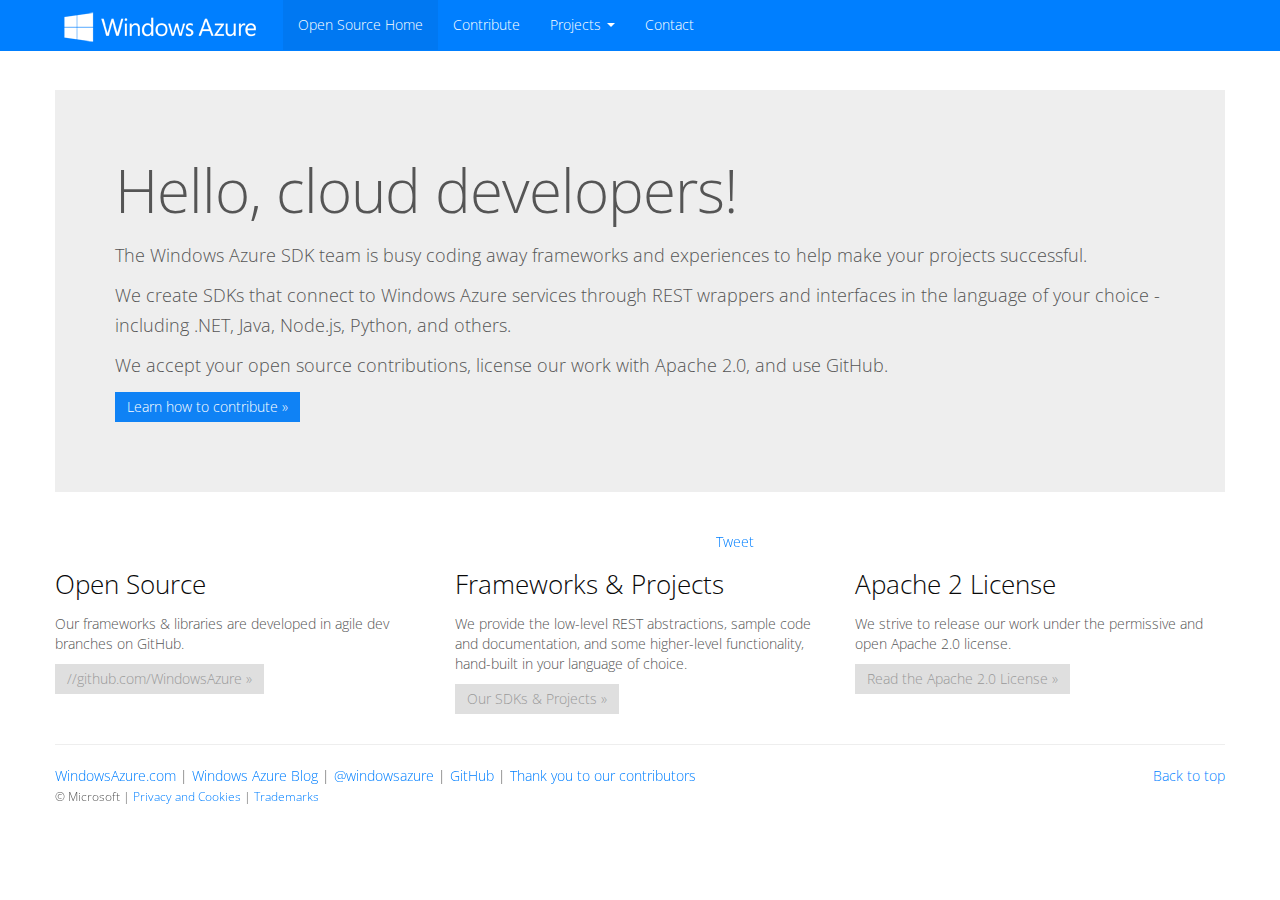
==== index.html @ 447e6471 "Merge cdfa2ce40b4573e017a6605450d44a1b876748ef into 891b2f3ab4d9394b6e7571d88adefdd04e16ff88" ====
<!DOCTYPE html>
<html lang="en">
  <head>
    <meta charset="utf-8">
    <title>Open source cloud frameworks, SDKs and contribution guidelines - Windows Azure Open Source</title>
    <meta name="viewport" content="width=device-width, initial-scale=1.0">
    <meta name="description" content="Learn about the open source frameworks and SDKs for Windows Azure including our Java, PHP, Node.js, Python and other libraries. We also provide information and guidelines for contributing to our open source projects on GitHub. All Azure open source projects have a flexible Apache 2.0 license.">
    <meta name="author" content="Windows Azure SDK">

    <!--[if lt IE 9]>
      <script src="http://html5shim.googlecode.com/svn/trunk/html5.js"></script>
    <![endif]-->

    <link href="css/bootstrap.min.css" rel="stylesheet">
    <link href="css/bootstrap-responsive.min.css" rel="stylesheet">
    <link href="css/azureopensource.css" rel="stylesheet">

    <link rel="shortcut icon" href="//az83882.vo.msecnd.net/favicon.ico">
  </head>

  <body>

    <div class="navbar navbar-inverse navbar-fixed-top">
      <div class="navbar-inner">
        <div class="container">
          <button type="button" class="btn btn-navbar" data-toggle="collapse" data-target=".nav-collapse">
            <span class="icon-bar"></span>
            <span class="icon-bar"></span>
            <span class="icon-bar"></span>
          </button>
          <a class="brand" style="padding:15px 15px 5px 15px;margin-top:-5px" href="//www.windowsazure.com/"><img 
              src="azure/windowsazurelogo.png" style="width:218px;height:35px;border:0px"
              alt="Windows Azure" title="Windows Azure" /></a>
          <div class="nav-collapse collapse">
            <ul class="nav">
              <li class="active"><a href="index.html">Open Source Home</a></li>
              <li><a href="guidelines.html">Contribute</a></li>
              <li class="dropdown">
                <a href="projects.html" class="dropdown-toggle" data-toggle="dropdown">Projects <b class="caret"></b></a>
                <ul class="dropdown-menu">
                  <li><a href="projects.html">All projects</a></li>
                  <li class="nav-header">Software dev Kits</li>
                  <li><a href="projects.html#dotnet">.NET SDK</a></li>
                  <li><a href="projects.html#nodejs">Node.js SDK</a></li>
                  <li><a href="projects.html#java">Java SDK</a></li>
                  <li><a href="projects.html#php">PHP SDK</a></li>
                  <li><a href="projects.html#python">Python SDK</a></li>
                  <li class="divider"></li>
                  <li class="nav-header">More projects</li>
                  <li><a href="projects.html#iisnode">iisnode</a></li>
                  <li class="divider"></li>
                  <li class="nav-header">WindowsAzure.com</li>
                  <li><a href="//www.windowsazure.com/en-us/documentation/">Documentation Center</a></li>
                  <li><a href="//www.windowsazure.com/en-us/develop/reference/">REST Reference</a></li>
                </ul>
              </li>
              <li><a href="contact.html">Contact</a></li>
            </ul>
          </div><!--/.nav-collapse -->
        </div>
      </div>
    </div>

    <div class="container">

      <div class="hero-unit">
        <h1>Hello, cloud developers!</h1>
        <p>The Windows Azure SDK team is busy coding away frameworks and experiences to help 
        make your projects successful.</p>
          <p>We create SDKs that connect to Windows Azure services through REST wrappers 
          and interfaces in the language of your choice - including .NET, Java, Node.js, 
          Python, and others.</p>
          <p>We accept your open source contributions, license our work with Apache 2.0, and use 
          GitHub.</p>
        <p><a href="guidelines.html" class="btn btn-primary">Learn how to contribute &raquo;</a></p>
      </div>

    </div>

    <div class="social">
        <div class="container">
            <ul class="social-buttons">
                <li><iframe src="http://ghbtns.com/github-btn.html?user=windowsazure&type=follow" allowtransparency="true" frameborder="0" scrolling="0" width="170px" height="20px"></iframe></li>
                <li><a href="https://twitter.com/share" class="twitter-share-button" data-text="Windows Azure open source rocks!" data-hashtags="opensource">Tweet</a><script>!function(d,s,id){var js,fjs=d.getElementsByTagName(s)[0];if(!d.getElementById(id)){js=d.createElement(s);js.id=id;js.src="//platform.twitter.com/widgets.js";fjs.parentNode.insertBefore(js,fjs);}}(document,"script","twitter-wjs");</script></li>
            </ul>
        </div>
    </div>

    <div class="container">

      <div class="row">
        <div class="span4">
          <h2>Open Source</h2>
          <p>Our frameworks &amp; libraries are developed in agile dev branches on GitHub.</p>
          <p><a class="btn" href="http://github.com/windowsazure">//github.com/WindowsAzure &raquo;</a></p>
        </div>
        <div class="span4">
          <h2>Frameworks &amp; Projects</h2>
          <p>We provide the low-level REST abstractions, sample code and documentation, and some higher-level functionality, hand-built in your language of choice.</p>
          <p><a class="btn" href="projects.html">Our SDKs &amp; Projects &raquo;</a></p>
        </div>
        <div class="span4">
          <h2>Apache 2 License</h2>
          <p>We strive to release our work under the permissive and open Apache 2.0 license.</p>
          <p><a class="btn" href="http://opensource.org/licenses/Apache-2.0">Read the Apache 2.0 License &raquo;</a></p>
       </div>
      </div>

      <hr>

      <footer>
        <p class="pull-right"><a href="#top">Back to top</a></p>
        <div class="links">
          <a href="//www.windowsazure.com/">WindowsAzure.com</a> |
          <a href="http://blogs.msdn.com/b/windowsazure/">Windows Azure Blog</a> |
          <a href="https://twitter.com/windowsazure">@windowsazure</a> |
          <a href="https://github.com/windowsazure/">GitHub</a> |
          <a href="thanks.html">Thank you to our contributors</a>
        </div>

        <p><small>
            &copy; Microsoft | 
            <a href="http://go.microsoft.com/fwlink/p/?linkid=131004&clcid=0x409">Privacy and Cookies</a> |
            <a href="http://go.microsoft.com/fwlink/p/?linkid=222682&clcid=0x409">Trademarks</a>
            </small></p>
      </footer>

    </div> <!-- /container -->

    <script src="http://ajax.googleapis.com/ajax/libs/jquery/1.9.0/jquery.min.js"></script>
    <script src="js/bootstrap.min.js"></script>

  </body>
</html>
---- css/azureopensource.css ----
/* windowsazure.github.com css customizations
-------------------------------------------------- */

body {
    padding-top: 90px;
    padding-bottom: 40px;
}

code {
    color: #333;
}

h3 {
  font-size: 24.5px;
  color:  #777;
}

h1 {
    padding-bottom: 20px;
}

.nav-tabs > .active > a {
    background-color: #eee;
    color:  #333;
}

.nav-tabs > .active > a:hover {
    background-color: #eee;
    color:  #333;
}

xx-section {
    padding-top: 20px;
}

.twitter-cards > tbody > tr > td > h4,
.twitter-cards > tbody > tr > td > p {
    text-align: center;
}

.twitter-cards > tbody >tr > td {
    width: 33%;
}

.social {
  text-align: center;
}

.social-buttons {
  margin-left: 0;
  margin-bottom: 0;
  padding-left: 0;
  list-style: none;
}

.social-buttons li {
  display: inline-block;
  padding: 5px 8px;
  line-height: 1;
  *display: inline;
  *zoom: 1;
}
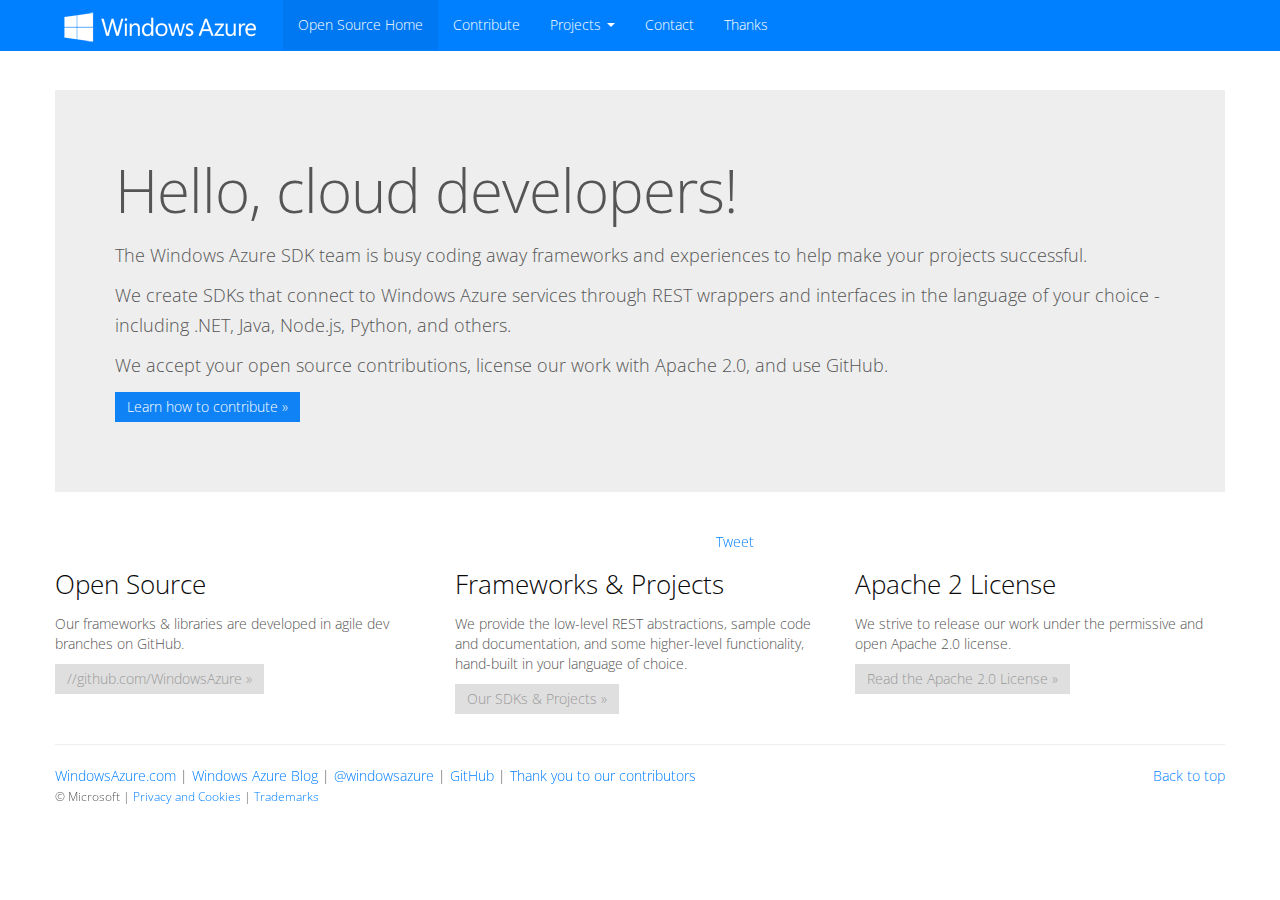
==== commit a277a629: "Merge d7256a343fb6649e23879c747028b28996f244af into b31ea12f5fd200ebdf1ff12079e54f7a3f781e56" ====
--- a/index.html
+++ b/index.html
@@ -46,8 +46,13 @@
                   <li><a href="projects.html#php">PHP SDK</a></li>
                   <li><a href="projects.html#python">Python SDK</a></li>
                   <li class="divider"></li>
+                  <li class="nav-header">Command line</li>
+                  <li><a href="projects.html#powershell">PowerShell</a></li>
+                  <li><a href="projects.html#cli">x-plat CLI</a></li>
+                  <li class="divider"></li>
                   <li class="nav-header">More projects</li>
                   <li><a href="projects.html#iisnode">iisnode</a></li>
+                    <li><a href="projects.html#teams">Other teams</a></li>
                   <li class="divider"></li>
                   <li class="nav-header">WindowsAzure.com</li>
                   <li><a href="//www.windowsazure.com/en-us/documentation/">Documentation Center</a></li>
@@ -55,6 +60,7 @@
                 </ul>
               </li>
               <li><a href="contact.html">Contact</a></li>
+              <li><a href="thanks.html">Thanks</a></li>
             </ul>
           </div><!--/.nav-collapse -->
         </div>
--- a/css/azureopensource.css
+++ b/css/azureopensource.css
@@ -29,8 +29,29 @@
     color:  #333;
 }
 
-xx-section {
-    padding-top: 20px;
+.azure-nav-list {
+    width: 228px;
+    margin: 30px 0 0;
+    padding: 0;
+}
+
+.azure-nav-list > li > a {
+  display: block;
+  width: 190px;
+  margin: 0 0 -1px;
+  padding: 4px 12px;
+}
+
+.azure-nav-list.affix {
+  top: 40px;
+}
+
+.small-sections section {
+    padding-top: 6px;
+}
+
+section {
+    padding-top: 42px;
 }
 
 .twitter-cards > tbody > tr > td > h4,
@@ -60,3 +81,125 @@
   *display: inline;
   *zoom: 1;
 }
+
+/* Make tables spaced out a bit more */
+h2 + table,
+h3 + table,
+h4 + table,
+h2 + .row {
+  margin-top: 5px;
+}
+
+/* Responsive parts */
+
+/* Desktop large
+------------------------- */
+@media (min-width: 1200px) {
+  .azure-nav-list {
+    width: 258px;
+  }
+  .azure-nav-list > li > a {
+    width: 230px; /* Override the previous IE8-9 hack */
+  }
+}
+
+/* Desktop
+------------------------- */
+@media (max-width: 980px) {
+  /* Unfloat brand */
+  body > .navbar-fixed-top .brand {
+    float: left;
+    margin-left: 0;
+    padding-left: 10px;
+    padding-right: 10px;
+  }
+
+  /* When affixed, space properly */
+  .azure-nav-list {
+    top: 0;
+    width: 218px;
+    margin-top: 30px;
+    margin-right: 0;
+  }
+}
+
+/* Tablet to desktop
+------------------------- */
+@media (min-width: 768px) and (max-width: 979px) {
+  /* Remove any padding from the body */
+  body {
+    padding-top: 0;
+  }
+  /* Adjust sidenav width */
+  .azure-nav-list {
+    width: 166px;
+    margin-top: 20px;
+  }
+  .azure-nav-list.affix {
+    top: 0;
+  }
+}
+
+/* Tablet
+------------------------- */
+@media (max-width: 767px) {
+  /* Remove any padding from the body */
+  body {
+    padding-top: 0;
+  }
+
+  /* Sidenav */
+  .azure-nav-list {
+    width: auto;
+    margin-bottom: 20px;
+  }
+  .azure-nav-list.affix {
+    position: static;
+    width: auto;
+    top: 0;
+  }
+
+  /* Unfloat the back to top link in footer */
+  .footer {
+    margin-left: -20px;
+    margin-right: -20px;
+    padding-left: 20px;
+    padding-right: 20px;
+  }
+  .footer p {
+    margin-bottom: 9px;
+  }
+}
+
+/* Landscape phones
+------------------------- */
+@media (max-width: 480px) {
+  /* Remove padding above jumbotron */
+  body {
+    padding-top: 0;
+  }
+
+  /* Change up some type stuff */
+  h2 small {
+    display: block;
+  }
+
+  /* center align subhead text like the masthead */
+  .subhead h1,
+  .subhead p {
+    text-align: center;
+  }
+
+  /* Do our best to make tables work in narrow viewports */
+  table code {
+    white-space: normal;
+    word-wrap: break-word;
+    word-break: break-all;
+  }
+
+  /* Tighten up footer */
+  .footer {
+    padding-top: 20px;
+    padding-bottom: 20px;
+  }
+}
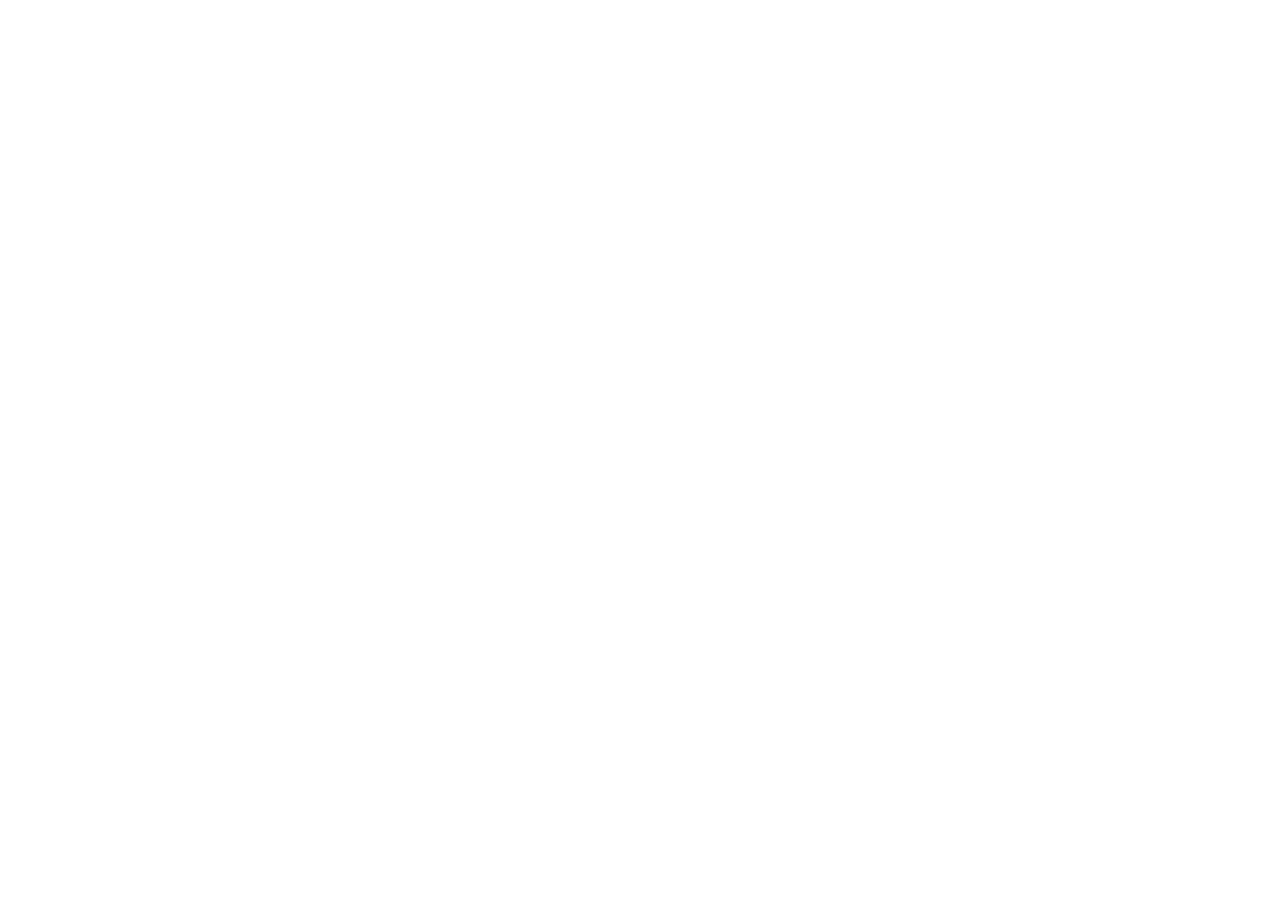
==== commit dc5fb3f1: "Merge pull request #38 from jeffwilcox/master" ====
--- a/index.html
+++ b/index.html
@@ -1,4 +1,4 @@
-<!DOCTYPE html>
+﻿<!DOCTYPE html>
 <html lang="en">
   <head>
     <meta charset="utf-8">
@@ -19,6 +19,10 @@
   </head>
 
   <body>
+    <script type="text/javascript">
+    // MICROSOFT AZURE
+    window.location.href = "http://azure.github.io/index.html";
+    </script>
 
     <div class="navbar navbar-inverse navbar-fixed-top">
       <div class="navbar-inner">
@@ -27,10 +31,10 @@
             <span class="icon-bar"></span>
             <span class="icon-bar"></span>
             <span class="icon-bar"></span>
-          </button>
-          <a class="brand" style="padding:15px 15px 5px 15px;margin-top:-5px" href="//www.windowsazure.com/"><img 
+          </button><!-- style="padding:15px 15px 5px 15px;margin-top:-5px" -->
+          <a class="brand" href="//azure.microsoft.com/"><!-- img 
               src="azure/windowsazurelogo.png" style="width:218px;height:35px;border:0px"
-              alt="Windows Azure" title="Windows Azure" /></a>
+              alt="Microsoft Azure" title="Windows Azure" / -->Microsoft Azure</a>
           <div class="nav-collapse collapse">
             <ul class="nav">
               <li class="active"><a href="index.html">Open Source Home</a></li>
@@ -45,6 +49,7 @@
                   <li><a href="projects.html#java">Java SDK</a></li>
                   <li><a href="projects.html#php">PHP SDK</a></li>
                   <li><a href="projects.html#python">Python SDK</a></li>
+                  <li><a href="projects.html#ruby">Ruby SDK</a></li>
                   <li class="divider"></li>
                   <li class="nav-header">Command line</li>
                   <li><a href="projects.html#powershell">PowerShell</a></li>
